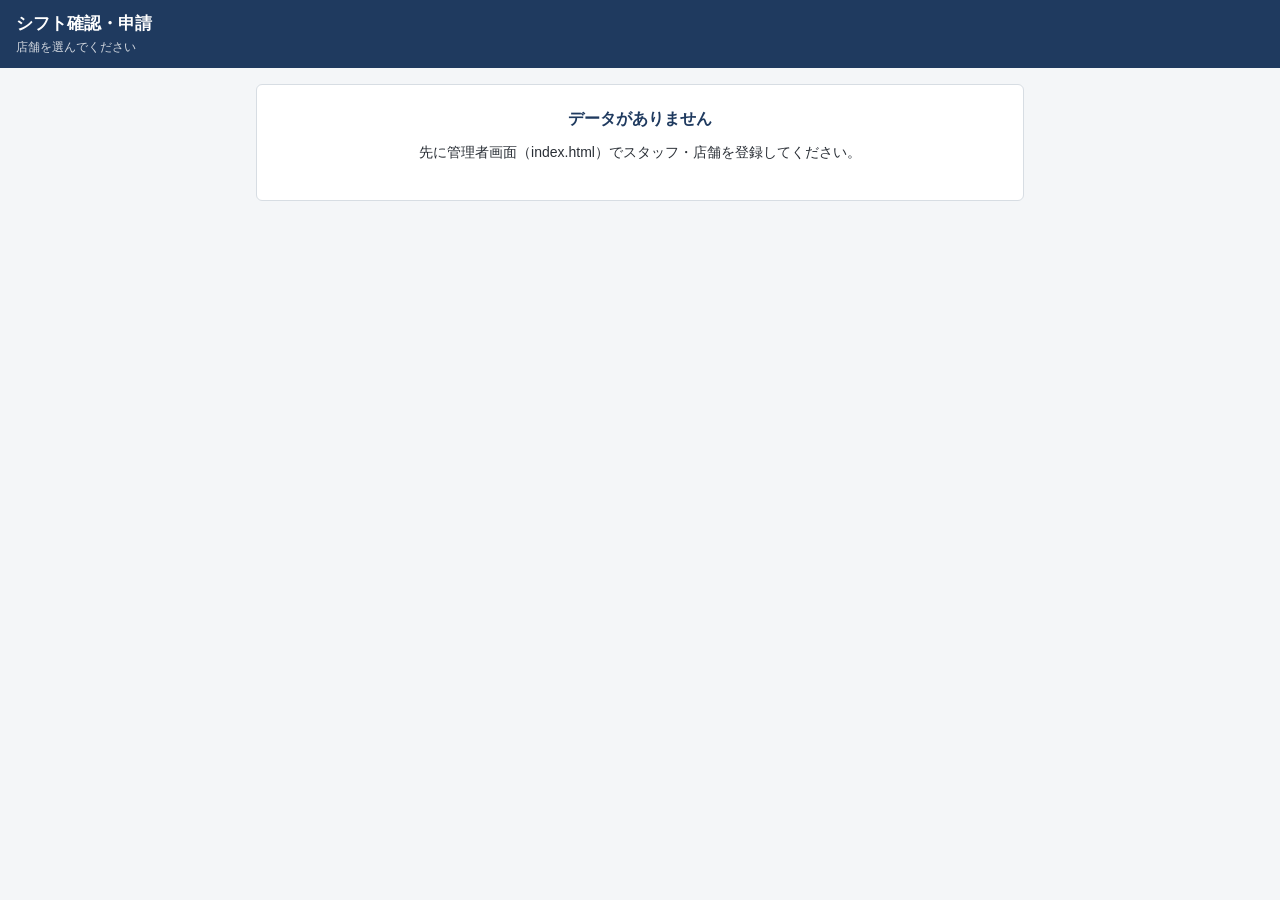
==== store.html @ 0f2f86ae "Add files via upload" ====
<!DOCTYPE html>
<html lang="ja">
<head>
<meta charset="UTF-8">
<meta name="viewport" content="width=device-width, initial-scale=1.0">
<title>シフト確認・申請</title>
<style>
:root{
  --navy:#1f3a5f;--accent:#2f6fa3;--bg:#f4f6f8;--panel:#fff;
  --border:#d7dde3;--text:#2a2f36;--muted:#6b7480;
  --danger:#c0392b;--danger-bg:#fdecea;--ok:#2e7d4f;--ok-bg:#e8f5ec;
  --radius:6px;
}
*{box-sizing:border-box;}
html,body{margin:0;padding:0;background:var(--bg);color:var(--text);
  font-family:"Hiragino Sans","Yu Gothic UI","Segoe UI",sans-serif;font-size:14px;}

header{background:var(--navy);color:#fff;padding:12px 16px;}
header h1{margin:0;font-size:17px;font-weight:600;}
header p{margin:4px 0 0;font-size:12px;opacity:.8;}

main{padding:16px;max-width:800px;margin:0 auto;}

/* ---- select screen ---- */
.select-screen{background:var(--panel);border:1px solid var(--border);border-radius:var(--radius);
  padding:24px;text-align:center;}
.select-screen h2{margin-top:0;font-size:16px;color:var(--navy);}
.store-btns{display:flex;flex-wrap:wrap;gap:10px;justify-content:center;margin:18px 0 10px;}
.store-btn{background:var(--accent);color:#fff;border:none;border-radius:var(--radius);
  padding:14px 22px;font-size:15px;cursor:pointer;font-weight:600;min-width:120px;}
.store-btn:hover{background:#255a85;}

/* ---- main view ---- */
.view-panel{background:var(--panel);border:1px solid var(--border);border-radius:var(--radius);
  padding:16px;margin-bottom:16px;}
.view-panel h2{margin:0 0 10px;font-size:15px;border-left:4px solid var(--accent);padding-left:8px;}
.hint{color:var(--muted);font-size:12.5px;margin-top:-4px;}
.toolbar{display:flex;flex-wrap:wrap;gap:12px;align-items:center;margin-bottom:12px;
  padding:10px;background:#eef2f6;border-radius:var(--radius);}
.toolbar label{font-size:13px;display:flex;align-items:center;gap:6px;}
.btn{border:none;border-radius:5px;padding:8px 14px;font-size:13px;cursor:pointer;font-weight:600;}
.btn-primary{background:var(--accent);color:#fff;}.btn-primary:hover{background:#255a85;}
.btn-light{background:#e3e7eb;color:var(--text);}
.btn-back{background:none;color:#fff;border:1px solid rgba(255,255,255,.4);padding:6px 12px;
  border-radius:5px;cursor:pointer;font-size:12px;margin-left:auto;}
.btn-back:hover{background:rgba(255,255,255,.15);}

/* ---- calendar ---- */
.calendar{display:grid;grid-template-columns:repeat(7,1fr);gap:5px;margin-top:10px;}
.cal-head{text-align:center;font-weight:600;color:var(--muted);font-size:12px;padding:4px;}
.cal-cell{border:1px solid var(--border);border-radius:5px;min-height:80px;padding:5px;
  background:#fff;font-size:11.5px;}
.cal-cell.blank{background:transparent;border:none;}
.cal-date{font-weight:700;color:var(--navy);margin-bottom:3px;}
.cal-cell.sun .cal-date{color:var(--danger);}
.cal-cell.sat .cal-date{color:var(--accent);}
.cal-label{color:var(--muted);font-size:10px;margin-top:3px;}
.cal-names{font-size:11.5px;}

/* ---- form ---- */
.req-form{background:#fafbfc;border:1px solid var(--border);border-radius:var(--radius);padding:14px;margin-bottom:14px;}
.form-row{display:flex;flex-wrap:wrap;gap:12px;margin-bottom:10px;}
.form-row label{display:flex;flex-direction:column;font-size:12.5px;color:var(--muted);gap:4px;min-width:140px;flex:1;}
.form-row label.full{flex:1 1 100%;min-width:100%;}
.form-row input,.form-row select,.form-row textarea{
  font-size:13.5px;padding:6px 8px;border:1px solid var(--border);border-radius:4px;font-family:inherit;color:var(--text);}

/* ---- request list ---- */
.req-list{width:100%;border-collapse:collapse;font-size:13px;margin-top:8px;}
.req-list th,.req-list td{border:1px solid var(--border);padding:6px 8px;text-align:left;}
.req-list thead th{background:#eef2f6;position:sticky;top:0;}
.status-badge{display:inline-block;padding:2px 8px;border-radius:10px;font-size:11.5px;font-weight:600;}
.status-未確認{background:#f0e6c0;color:#8a6d00;}
.status-確認済み{background:#d0e4f5;color:#1a5a8a;}
.status-反映済み{background:var(--ok-bg);color:var(--ok);}
.status-却下{background:var(--danger-bg);color:var(--danger);}

.back-link{display:inline-block;margin-top:12px;color:var(--accent);font-size:13px;cursor:pointer;}

@media(max-width:600px){
  .calendar{grid-template-columns:repeat(7,1fr);gap:3px;}
  .cal-cell{min-height:60px;padding:3px;font-size:10.5px;}
  .form-row label{min-width:100%;}
}
</style>
</head>
<body>

<header>
  <div style="display:flex;align-items:center;">
    <div>
      <h1 id="headerTitle">シフト確認・申請</h1>
      <p id="headerSub">店舗を選んでください</p>
    </div>
    <button class="btn-back" id="btnBack" hidden onclick="showSelectScreen()">← 店舗選択に戻る</button>
  </div>
</header>

<main>
  <!-- 店舗選択画面 -->
  <div id="selectScreen" class="select-screen">
    <h2>確認する店舗を選んでください</h2>
    <div class="store-btns" id="storeBtns"></div>
  </div>

  <!-- メイン表示 -->
  <div id="mainView" hidden>

    <!-- カレンダー -->
    <div class="view-panel">
      <h2>📅 今月のシフト</h2>
      <div class="toolbar">
        <label>対象月：<input type="month" id="viewMonth"></label>
      </div>
      <div class="calendar" id="calGrid"></div>
    </div>

    <!-- 申請フォーム -->
    <div class="view-panel">
      <h2>📝 希望休・調整の申請</h2>
      <p class="hint">仮シフトに対して「どうしても休みたい日」「どうしても入れない店舗」があればここから申請してください。代表者が確認・反映します。</p>
      <form class="req-form" id="reqForm">
        <div class="form-row">
          <label>申請するスタッフ
            <select id="frmStaff"></select>
          </label>
          <label>種別
            <select id="frmType">
              <option value="休み希望">どうしても休みたい日</option>
              <option value="店舗NG">どうしても入れない店舗</option>
            </select>
          </label>
        </div>
        <div class="form-row">
          <label id="frmDateWrap">日付<input type="date" id="frmDate"></label>
          <label id="frmStoreWrap" hidden>対象店舗
            <select id="frmStore"></select>
          </label>
          <label>対象月（反映先）<input type="month" id="frmMonth"></label>
        </div>
        <div class="form-row">
          <label class="full">メモ（理由など）<textarea id="frmMemo" rows="2"></textarea></label>
        </div>
        <button type="submit" class="btn btn-primary">申請する</button>
      </form>
    </div>

    <!-- 申請履歴 -->
    <div class="view-panel">
      <h2>📋 この店舗の申請一覧</h2>
      <table class="req-list" id="reqTable"></table>
    </div>

  </div>
</main>

<script>
const STORAGE_KEY = "pharmacyShiftDB_v1";
const WEEKDAYS = ["日","月","火","水","木","金","土"];

/* ---- データ読み取り（readonlyで使う） ---- */
function loadDB(){
  const raw = localStorage.getItem(STORAGE_KEY);
  return raw ? JSON.parse(raw) : null;
}
function saveDB(data){
  localStorage.setItem(STORAGE_KEY, JSON.stringify(data));
}
function uid(p){ return p+"_"+Date.now().toString(36)+Math.random().toString(36).slice(2,6); }

let db = loadDB();
let currentStoreId = null;

/* ---- URLパラメータで店舗を自動選択 ---- */
function init(){
  if(!db){
    document.getElementById("selectScreen").innerHTML =
      `<h2>データがありません</h2><p>先に管理者画面（index.html）でスタッフ・店舗を登録してください。</p>`;
    return;
  }
  renderStoreButtons();
  const params = new URLSearchParams(location.search);
  const sid = params.get("store");
  if(sid && db.stores.find(s=>s.id===sid)){
    selectStore(sid);
  }
}

function renderStoreButtons(){
  const wrap = document.getElementById("storeBtns");
  wrap.innerHTML = db.stores.map(s=>
    `<button class="store-btn" data-id="${s.id}">${esc(s.name)}</button>`
  ).join("");
  wrap.addEventListener("click", e=>{
    const btn = e.target.closest(".store-btn");
    if(btn) selectStore(btn.dataset.id);
  });
}

function selectStore(storeId){
  currentStoreId = storeId;
  const store = db.stores.find(s=>s.id===storeId);
  document.getElementById("headerTitle").textContent = store.name + " — シフト確認";
  document.getElementById("headerSub").textContent = "シフトの確認と希望休の申請ができます";
  document.getElementById("selectScreen").hidden = true;
  document.getElementById("mainView").hidden = false;
  document.getElementById("btnBack").hidden = false;

  const ym = defaultMonth();
  document.getElementById("viewMonth").value = ym;
  document.getElementById("frmMonth").value = ym;

  fillStaffSelect();
  fillStoreSelect();
  renderCalendar();
  renderRequests();
}

function showSelectScreen(){
  currentStoreId = null;
  document.getElementById("headerTitle").textContent = "シフト確認・申請";
  document.getElementById("headerSub").textContent = "店舗を選んでください";
  document.getElementById("selectScreen").hidden = false;
  document.getElementById("mainView").hidden = true;
  document.getElementById("btnBack").hidden = true;
}

function defaultMonth(){
  const now = new Date();
  return now.getFullYear()+"-"+String(now.getMonth()+1).padStart(2,"0");
}

function getMonthDates(ym){
  const [y,m] = ym.split("-").map(Number);
  const days = new Date(y,m,0).getDate();
  const list = [];
  for(let d=1;d<=days;d++){
    const dt = new Date(y,m-1,d);
    list.push({iso:`${y}-${String(m).padStart(2,"0")}-${String(d).padStart(2,"0")}`, day:d, weekday:dt.getDay()});
  }
  return list;
}

function surname(staffId){
  const st = db.staff.find(s=>s.id===staffId);
  return st ? st.name.split(/[\s　]+/)[0] : "?";
}

/* ---- カレンダー描画 ---- */
function renderCalendar(){
  db = loadDB();
  const grid = document.getElementById("calGrid");
  const ym = document.getElementById("viewMonth").value;
  const shift = db.shifts[ym] || {assignments:[]};
  const dates = getMonthDates(ym);

  let html = WEEKDAYS.map(w=>`<div class="cal-head">${w}</div>`).join("");
  for(let i=0;i<dates[0].weekday;i++) html += `<div class="cal-cell blank"></div>`;

  dates.forEach(d=>{
    const am = shift.assignments.filter(a=>a.date===d.iso && a.storeId===currentStoreId && a.shift==="AM").map(a=>surname(a.staffId));
    const pm = shift.assignments.filter(a=>a.date===d.iso && a.storeId===currentStoreId && a.shift==="PM").map(a=>surname(a.staffId));
    const cls = d.weekday===0?"sun":d.weekday===6?"sat":"";
    html += `<div class="cal-cell ${cls}">
      <div class="cal-date">${d.day}</div>
      <div class="cal-label">午前</div><div class="cal-names">${am.length?am.map(esc).join(" "):"—"}</div>
      <div class="cal-label">午後</div><div class="cal-names">${pm.length?pm.map(esc).join(" "):"—"}</div>
    </div>`;
  });
  grid.innerHTML = html;
}

document.getElementById("viewMonth").addEventListener("change", renderCalendar);

/* ---- スタッフ・店舗セレクト ---- */
function fillStaffSelect(){
  const sel = document.getElementById("frmStaff");
  const storeStaff = db.staff.filter(s=>s.baseStore===currentStoreId);
  const others = db.staff.filter(s=>s.baseStore!==currentStoreId);
  let html = `<optgroup label="この店舗のスタッフ">`;
  storeStaff.forEach(s=>{ html+=`<option value="${s.id}">${esc(s.name)}</option>`; });
  html += `</optgroup>`;
  if(others.length){
    html += `<optgroup label="他店舗のスタッフ">`;
    others.forEach(s=>{ html+=`<option value="${s.id}">${esc(s.name)}</option>`; });
    html += `</optgroup>`;
  }
  sel.innerHTML = html;
}

function fillStoreSelect(){
  document.getElementById("frmStore").innerHTML =
    db.stores.map(s=>`<option value="${s.id}">${esc(s.name)}</option>`).join("");
}

document.getElementById("frmType").addEventListener("change", e=>{
  const ng = e.target.value==="店舗NG";
  document.getElementById("frmStoreWrap").hidden = !ng;
});

/* ---- 申請送信 ---- */
document.getElementById("reqForm").addEventListener("submit", e=>{
  e.preventDefault();
  db = loadDB(); // 最新を取得
  const type = document.getElementById("frmType").value;
  const staffId = document.getElementById("frmStaff").value;
  const month = document.getElementById("frmMonth").value;
  const date = document.getElementById("frmDate").value;
  const storeId = document.getElementById("frmStore").value;
  const memo = document.getElementById("frmMemo").value.trim();

  if(!staffId || !month){ alert("スタッフと対象月を選んでください。"); return; }
  if(type==="休み希望" && !date){ alert("休みたい日付を選んでください。"); return; }

  db.requests.push({
    id: uid("r"),
    staffId, type, targetMonth: month,
    date: date || null,
    storeId: type==="店舗NG" ? storeId : null,
    fromStore: currentStoreId,
    memo,
    status: "未確認"
  });
  saveDB(db);
  document.getElementById("reqForm").reset();
  document.getElementById("frmMonth").value = document.getElementById("viewMonth").value;
  alert("申請を送信しました。代表者が確認後、反映されます。");
  renderRequests();
});

/* ---- 申請一覧 ---- */
function renderRequests(){
  db = loadDB();
  const tbl = document.getElementById("reqTable");
  const myReqs = db.requests.filter(r=>r.fromStore===currentStoreId ||
    db.staff.some(s=>s.id===r.staffId && s.baseStore===currentStoreId));

  if(!myReqs.length){
    tbl.innerHTML = `<tbody><tr><td style="padding:12px;color:var(--muted);text-align:center;">まだ申請はありません</td></tr></tbody>`;
    return;
  }
  let thead = `<thead><tr><th>スタッフ</th><th>種別</th><th>日付/店舗</th><th>メモ</th><th>状態</th></tr></thead>`;
  let rows = myReqs.slice().reverse().map(r=>{
    const st = db.staff.find(s=>s.id===r.staffId);
    const target = r.type==="休み希望" ? (r.date||"-") :
      (db.stores.find(s=>s.id===r.storeId)?.name||"-");
    return `<tr>
      <td>${st?esc(st.name):"?"}</td>
      <td>${esc(r.type)}</td>
      <td>${esc(target)}</td>
      <td>${esc(r.memo||"")}</td>
      <td><span class="status-badge status-${r.status}">${r.status}</span></td>
    </tr>`;
  }).join("");
  tbl.innerHTML = thead + `<tbody>${rows}</tbody>`;
}

function esc(s){
  return String(s??"").replace(/[&<>"']/g,c=>({"&":"&amp;","<":"&lt;",">":"&gt;","\"":"&quot;","'":"&#39;"}[c]));
}

init();
</script>
</body>
</html>
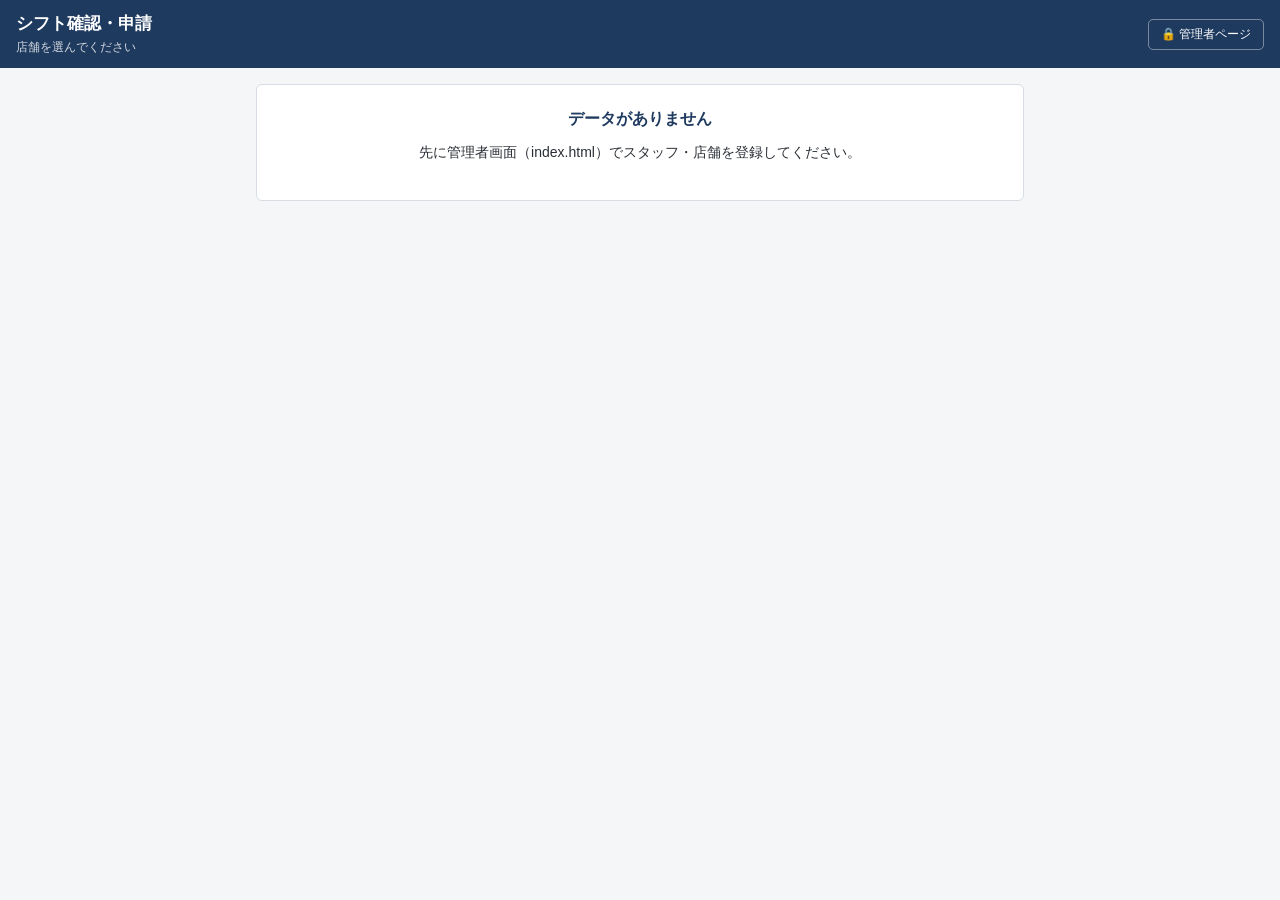
==== commit f03e8673: "Add files via upload" ====
--- a/store.html
+++ b/store.html
@@ -92,7 +92,10 @@
       <h1 id="headerTitle">シフト確認・申請</h1>
       <p id="headerSub">店舗を選んでください</p>
     </div>
-    <button class="btn-back" id="btnBack" hidden onclick="showSelectScreen()">← 店舗選択に戻る</button>
+    <div style="margin-left:auto;display:flex;gap:8px;">
+      <button class="btn-back" id="btnBack" hidden onclick="showSelectScreen()">← 店舗選択に戻る</button>
+      <a href="index.html" class="btn-back" style="text-decoration:none;">🔒 管理者ページ</a>
+    </div>
   </div>
 </header>
 
